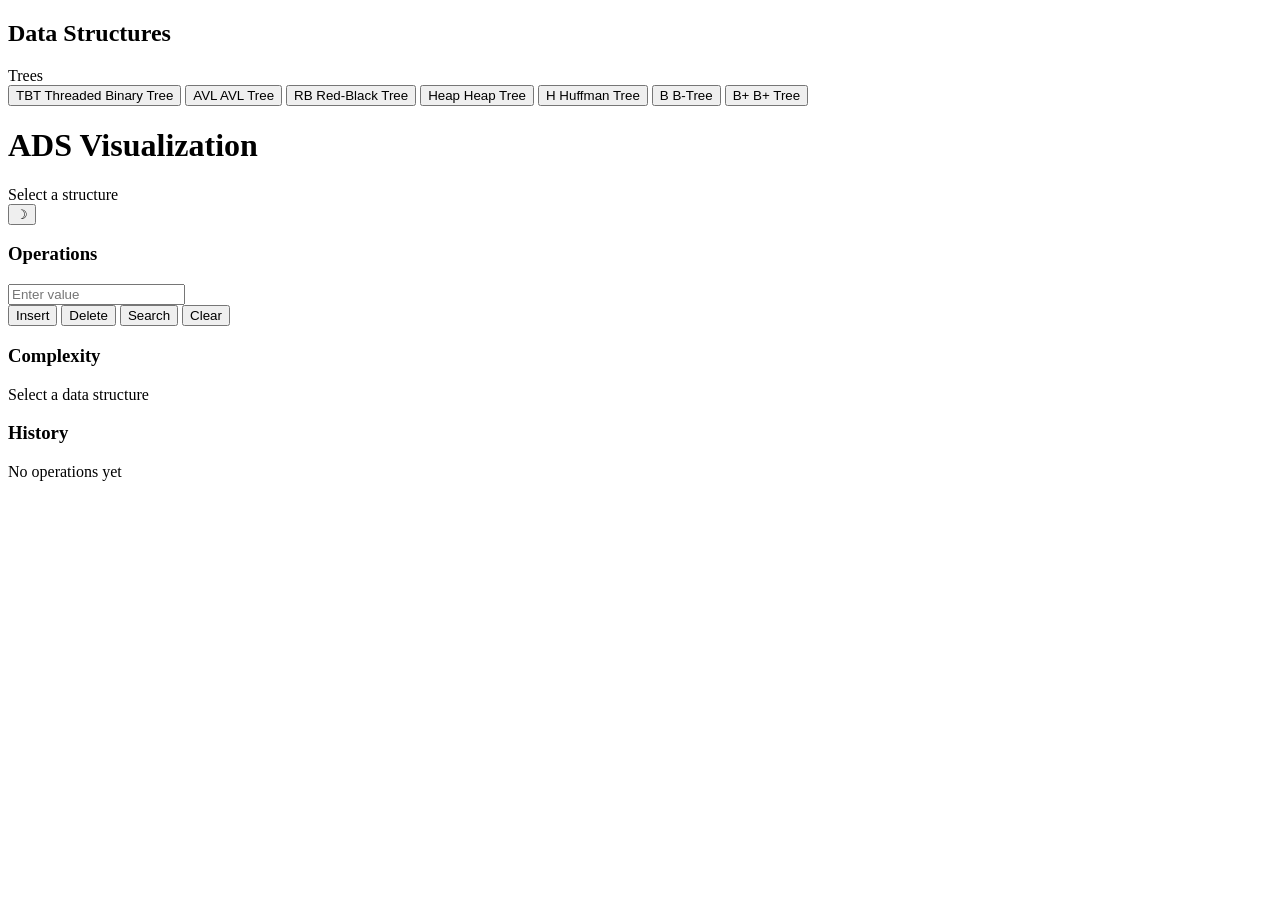
==== static/index.html @ 832081ed "all operations performed" ====
<!DOCTYPE html>
<html lang="en">
<head>
    <meta charset="UTF-8">
    <meta name="viewport" content="width=device-width, initial-scale=1.0">
    <title>ADS Visualization</title>
    <link href="https://fonts.googleapis.com/css2?family=Inter:wght@400;500;600;700&display=swap" rel="stylesheet">
    <link rel="stylesheet" href="/css/style.css">
    <script src="https://d3js.org/d3.v7.min.js"></script>
</head>
<body>
    <div id="toastContainer" class="toast-container"></div>
    <div class="app">
        <div class="sidebar">
            <div class="sidebar-header">
                <h2>Data Structures</h2>
            </div>
            <div class="sidebar-content">
                <div class="category">
                    <div class="category-header">Trees</div>
                    <button class="ds-button" data-structure="threaded">
                        <span class="ds-icon tb">TBT</span> Threaded Binary Tree
                    </button>
                    <button class="ds-button" data-structure="avl">
                        <span class="ds-icon">AVL</span> AVL Tree
                    </button>
                    <button class="ds-button" data-structure="rbtree">
                        <span class="ds-icon rb">RB</span> Red-Black Tree
                    </button>
                    <button class="ds-button" data-structure="heap">
                        <span class="ds-icon hp">Heap</span> Heap Tree
                    </button>
                    <button class="ds-button" data-structure="huffman">
                        <span class="ds-icon hf">H</span> Huffman Tree
                    </button>
                    <button class="ds-button" data-structure="btree">
                        <span class="ds-icon bt">B</span> B-Tree
                    </button>
                    <button class="ds-button" data-structure="bplus">
                        <span class="ds-icon bp">B+</span> B+ Tree
                    </button>
                </div>
            </div>
        </div>
        <div class="main-content">
            <div class="header">
                <div class="header-left">
                    <h1>ADS Visualization</h1>
                    <span class="current-ds-badge" id="currentDsBadge">Select a structure</span>
                </div>
                <button class="theme-toggle" id="themeToggle" title="Toggle theme">&#9789;</button>
            </div>
            <div class="content-area">
                <div class="visualization-canvas" id="canvas">
                    <div class="loading-overlay" id="loadingOverlay" style="display:none;">
                        <div class="spinner"></div>
                        <span>Processing...</span>
                    </div>
                </div>
                <div class="panels">
                    <div class="panel controls-panel">
                        <h3>Operations</h3>
                        <div class="panel-content">
                            <input type="text" id="inputValue" placeholder="Enter value" autocomplete="off">
                            <div class="button-group">
                                <button id="btnInsert" class="btn-insert" title="Insert value">Insert</button>
                                <button id="btnDelete" class="btn-delete" title="Delete value">Delete</button>
                                <button id="btnSearch" class="btn-search" title="Search value">Search</button>
                                <button id="btnExtract" class="btn-extract" style="display:none;" title="Extract minimum">Extract Min</button>
                                <button id="btnBuild" class="btn-build" style="display:none;" title="Build Huffman from text">Build</button>
                                <button id="btnClear" class="btn-clear" title="Clear all">Clear</button>
                            </div>
                        </div>
                    </div>
                    <div class="panel complexity-panel">
                        <h3>Complexity</h3>
                        <div class="panel-content" id="complexityInfo">
                            <div class="complexity-grid" id="complexityGrid">
                                <p class="placeholder-text">Select a data structure</p>
                            </div>
                        </div>
                    </div>
                    <div class="panel history-panel">
                        <h3>History</h3>
                        <div class="panel-content" id="historyList">
                            <p class="placeholder-text">No operations yet</p>
                        </div>
                    </div>
                </div>
            </div>
        </div>
    </div>
    <script src="/js/app.js"></script>
</body>
</html>
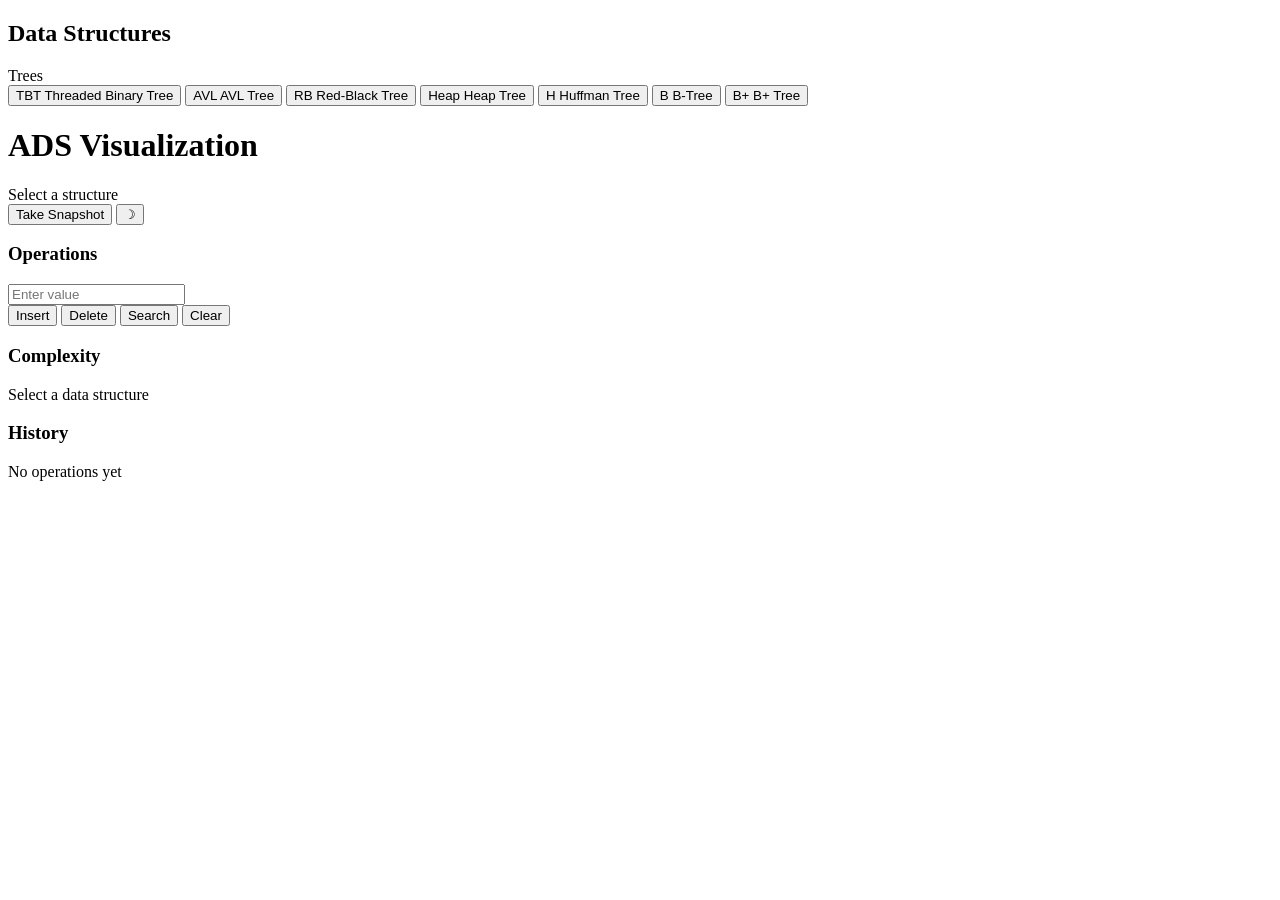
==== commit 805cfe79: "snapshot feature added" ====
--- a/static/index.html
+++ b/static/index.html
@@ -48,7 +48,10 @@
                     <h1>ADS Visualization</h1>
                     <span class="current-ds-badge" id="currentDsBadge">Select a structure</span>
                 </div>
-                <button class="theme-toggle" id="themeToggle" title="Toggle theme">&#9789;</button>
+                <div class="header-right">
+                    <button class="snapshot-btn" id="snapshotBtn" title="Take snapshot">Take Snapshot</button>
+                    <button class="theme-toggle" id="themeToggle" title="Toggle theme">&#9789;</button>
+                </div>
             </div>
             <div class="content-area">
                 <div class="visualization-canvas" id="canvas">
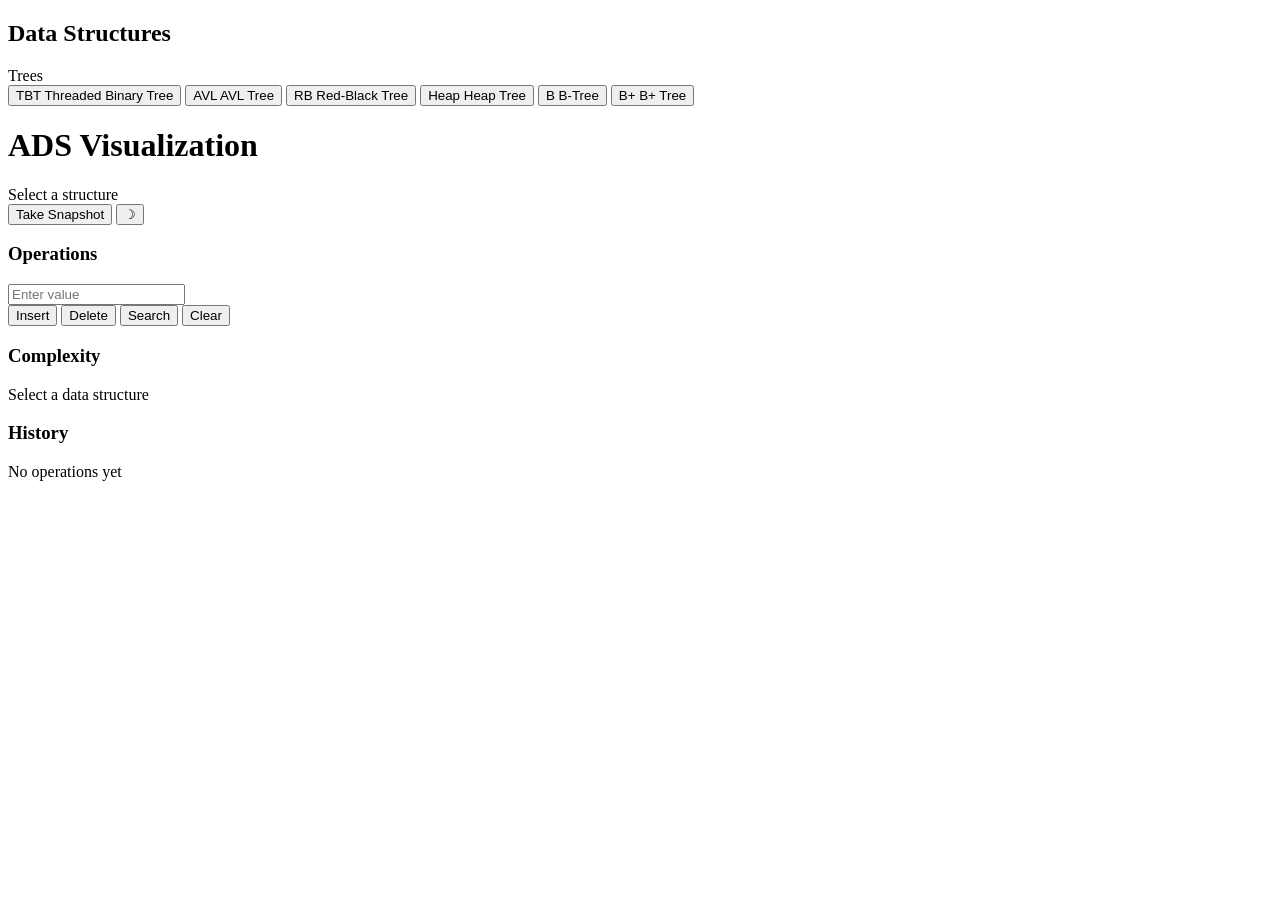
==== commit 38c368c7: "Added snapshot opt" ====
--- a/static/index.html
+++ b/static/index.html
@@ -29,9 +29,6 @@
                     </button>
                     <button class="ds-button" data-structure="heap">
                         <span class="ds-icon hp">Heap</span> Heap Tree
-                    </button>
-                    <button class="ds-button" data-structure="huffman">
-                        <span class="ds-icon hf">H</span> Huffman Tree
                     </button>
                     <button class="ds-button" data-structure="btree">
                         <span class="ds-icon bt">B</span> B-Tree
@@ -70,7 +67,6 @@
                                 <button id="btnDelete" class="btn-delete" title="Delete value">Delete</button>
                                 <button id="btnSearch" class="btn-search" title="Search value">Search</button>
                                 <button id="btnExtract" class="btn-extract" style="display:none;" title="Extract minimum">Extract Min</button>
-                                <button id="btnBuild" class="btn-build" style="display:none;" title="Build Huffman from text">Build</button>
                                 <button id="btnClear" class="btn-clear" title="Clear all">Clear</button>
                             </div>
                         </div>
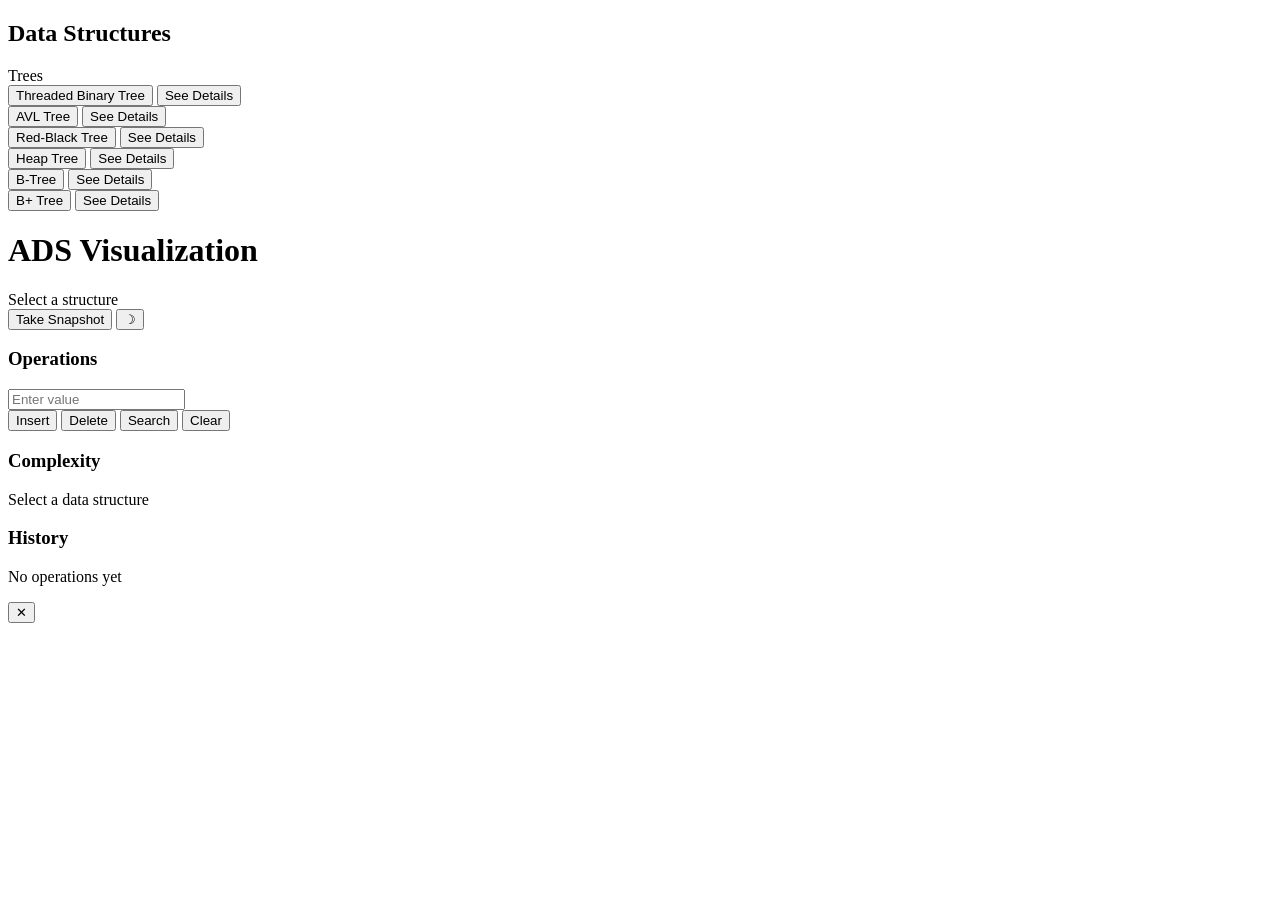
==== commit faf2d05b: "added comments and details for each tree" ====
--- a/static/index.html
+++ b/static/index.html
@@ -18,24 +18,30 @@
             <div class="sidebar-content">
                 <div class="category">
                     <div class="category-header">Trees</div>
-                    <button class="ds-button" data-structure="threaded">
-                        <span class="ds-icon tb">TBT</span> Threaded Binary Tree
-                    </button>
-                    <button class="ds-button" data-structure="avl">
-                        <span class="ds-icon">AVL</span> AVL Tree
-                    </button>
-                    <button class="ds-button" data-structure="rbtree">
-                        <span class="ds-icon rb">RB</span> Red-Black Tree
-                    </button>
-                    <button class="ds-button" data-structure="heap">
-                        <span class="ds-icon hp">Heap</span> Heap Tree
-                    </button>
-                    <button class="ds-button" data-structure="btree">
-                        <span class="ds-icon bt">B</span> B-Tree
-                    </button>
-                    <button class="ds-button" data-structure="bplus">
-                        <span class="ds-icon bp">B+</span> B+ Tree
-                    </button>
+                    <div class="ds-entry">
+                        <button class="ds-button" data-structure="threaded">Threaded Binary Tree</button>
+                        <button class="ds-detail-btn" data-structure="threaded">See Details</button>
+                    </div>
+                    <div class="ds-entry">
+                        <button class="ds-button" data-structure="avl">AVL Tree</button>
+                        <button class="ds-detail-btn" data-structure="avl">See Details</button>
+                    </div>
+                    <div class="ds-entry">
+                        <button class="ds-button" data-structure="rbtree">Red-Black Tree</button>
+                        <button class="ds-detail-btn" data-structure="rbtree">See Details</button>
+                    </div>
+                    <div class="ds-entry">
+                        <button class="ds-button" data-structure="heap">Heap Tree</button>
+                        <button class="ds-detail-btn" data-structure="heap">See Details</button>
+                    </div>
+                    <div class="ds-entry">
+                        <button class="ds-button" data-structure="btree">B-Tree</button>
+                        <button class="ds-detail-btn" data-structure="btree">See Details</button>
+                    </div>
+                    <div class="ds-entry">
+                        <button class="ds-button" data-structure="bplus">B+ Tree</button>
+                        <button class="ds-detail-btn" data-structure="bplus">See Details</button>
+                    </div>
                 </div>
             </div>
         </div>
@@ -89,6 +95,15 @@
             </div>
         </div>
     </div>
+    <div class="ds-modal-overlay" id="dsModal">
+        <div class="ds-modal">
+            <div class="ds-modal-head">
+                <span class="ds-modal-title" id="dsModalTitle"></span>
+                <button class="ds-modal-close" id="dsModalClose">&#x2715;</button>
+            </div>
+            <div class="ds-modal-body" id="dsModalBody"></div>
+        </div>
+    </div>
     <script src="/js/app.js"></script>
 </body>
 </html>
